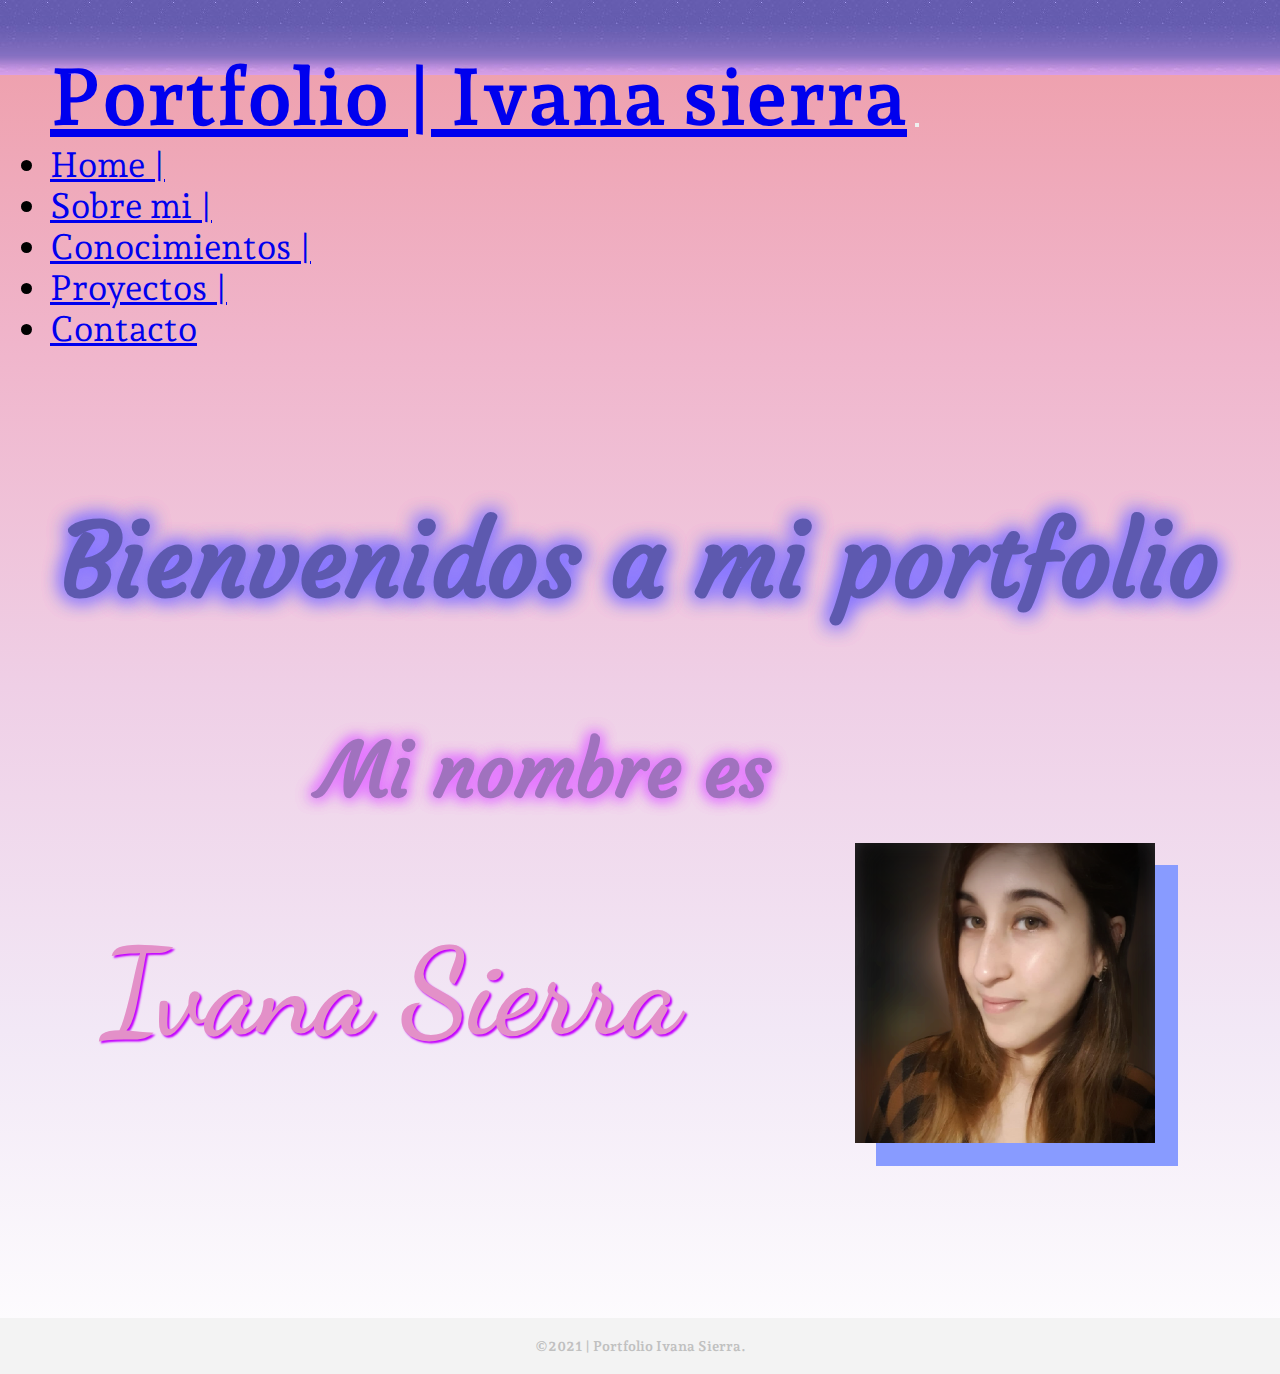
==== index.html @ 55b1bd37 "mi primer repo" ====
<!DOCTYPE html>
<html lang="en">

<head>
    <meta charset="UTF-8">
    <meta http-equiv="X-UA-Compatible" content="IE=edge">
    <meta name="keywords" content="HTML, JS, CSS, Desarrollo web, Porfolio">
    <meta name="description"
        content="Portfolio de estudiante de sistemas, práctica para desarrollo web. Página correspondiente al inicio.">
    <meta name="viewport" content="width=device-width, initial-scale=1.0">
    <link rel="stylesheet" href="Style.css">
    <link rel="preconnect" href="https://fonts.googleapis.com">
    <link rel="preconnect" href="https://fonts.gstatic.com" crossorigin>
    <link href="https://fonts.googleapis.com/css2?family=Dancing+Script:wght@400;500;700&display=swap" rel="stylesheet">
    <link href="https://fonts.googleapis.com/css2?family=Courgette&display=swap" rel="stylesheet">
    <link href="https://fonts.googleapis.com/css2?family=Andada+Pro:ital,wght@0,400;0,500;1,400&display=swap"
        rel="stylesheet">
    <link href="https://cdn.jsdelivr.net/npm/bootstrap@5.0.2/dist/css/bootstrap.min.css" rel="stylesheet"
        integrity="sha384-EVSTQN3/azprG1Anm3QDgpJLIm9Nao0Yz1ztcQTwFspd3yD65VohhpuuCOmLASjC" crossorigin="anonymous">
    <title>Portfolio | Ivana sierra</title>
</head>

<body>
    <div class="container-flex">
        <div class="row">
            <div class="col">
                <nav class="navbar navbar-expand-lg navbar-light bg-fade">
                    <div class="container-fluid nav">
                        <a class="navbar-brand" href="index.html">Portfolio | Ivana sierra</a>
                        <button class="navbar-toggler" type="button" data-bs-toggle="collapse"
                            data-bs-target="#navbarNav" aria-controls="navbarNav" aria-expanded="false"
                            aria-label="Toggle navigation">
                            <span class="navbar-toggler-icon"></span>
                        </button>
                        <div class="collapse navbar-collapse" id="navbarNav">
                            <ul class="navbar-nav">
                                <li class="nav-item">
                                    <a class="nav-link" href="index.html">Home |</a>
                                </li>
                                <li class="nav-item">
                                    <a class="nav-link" href="about.html">Sobre mi |</a>
                                </li>
                                <li class="nav-item">
                                    <a class="nav-link" href="skills.html">Conocimientos |</a>
                                </li>
                                <li class="nav-item">
                                    <a class="nav-link" href="project.html">Proyectos |</a>
                                </li>
                                <li class="nav-item">
                                    <a class="nav-link" href="contact.html">Contacto</a>
                                </li>

                            </ul>
                        </div>
                    </div>
                </nav>

            </div>
        </div>
        <div class="row">
            <div class="col">
                <h1 class="title__prim">Bienvenidos a mi portfolio</h1>

            </div>
        </div>

        <div class="row">
            <div class="col ">
                <h1 class="title__sec">Mi nombre es</h1>

            </div>
        </div>

        <div class="row">

            <div class="col perfil">
                <h1 class="perfil__name">Ivana Sierra</h1>
                <img class="imagenPerfil" src="img/perfil/perfil.png" alt="me">


            </div>


        </div>

        <div class="row footer">
            <div class="col footer__text">
                <h3>©2021 | Portfolio Ivana Sierra.</h3>
            </div>
        </div>

    </div>
    <script src="https://cdn.jsdelivr.net/npm/@popperjs/core@2.9.2/dist/umd/popper.min.js"
        integrity="sha384-IQsoLXl5PILFhosVNubq5LC7Qb9DXgDA9i+tQ8Zj3iwWAwPtgFTxbJ8NT4GN1R8p"
        crossorigin="anonymous"></script>
    <script src="https://cdn.jsdelivr.net/npm/bootstrap@5.0.2/dist/js/bootstrap.min.js"
        integrity="sha384-cVKIPhGWiC2Al4u+LWgxfKTRIcfu0JTxR+EQDz/bgldoEyl4H0zUF0QKbrJ0EcQF"
        crossorigin="anonymous"></script>

</body>

</html>
---- Style.css ----
*{
    padding: 0;
    margin: 0;    
}

.navbar{
    background-image: url(img/header/4.jpg);
    background-repeat: repeat-x;
    padding: 50px;
    font-size: 35px;
    font-family: 'Andada Pro', serif;

}

.navbar-brand{
    font-size: 80px;
    font-family: 'Andada Pro', serif;
    font-weight: bolder;
}

.descripcion{
    align-items: center;
    margin: 50px; 
    text-align: center;
    font-size: 20px;
    font-family: 'Andada Pro', serif;  
      
}


.container-flex{
    background-image: linear-gradient(to bottom, #ee9ca7, #f0b5cb, #efcfe6, #f2e8f6, #ffffff);
}

.title{
    
    text-align: center;        
    font-family: 'Courgette', cursive;
    padding-top: 100px;
    font-size: 80px;
    color: #A072BE;
    text-shadow: 0 0 0.2em rgb(232, 119, 255), 0 0 0.2em rgb(216, 119, 255),0 0 0.2em rgb(232, 119, 255);
    margin-bottom: 150px;
}


.estudios{
    display: inline-flex;
    justify-content: center;
    align-items: center;     
}

.card-group{
    margin:50px;
}

.footer{
    background: #f3f3f3;
    color: #c0c0c0;
    font-size: 12px;
    padding: 20px ;
    text-align: center;    

}

.footer__text{
    font-family: 'Andada Pro', serif;
    text-align: center;
}

.btn-primary, .btn-primary:hover, .btn-primary:active, .btn-primary:visited {
    background-color: #b085bb !important;
    border-color: rgb(92, 92, 92) !important;    
}

/*Index*/

.title__prim{
    text-align: center;        
    font-family: 'Courgette', cursive;
    padding-top: 100px;
    font-size: 100px;
    color: #5D59AF;
    text-shadow: 0 0 0.2em #87F, 0 0 0.2em #87F,0 0 0.2em #87F;
}

.title__sec{
    text-align: left;    
    margin-left: 320px;
    font-family: 'Courgette', cursive;
    font-size: 75px;
    margin-top: 100px;
    color: #A072BE;
    text-shadow: 0 0 0.2em rgb(232, 119, 255), 0 0 0.2em rgb(216, 119, 255),
		0 0 0.2em rgb(232, 119, 255);
    
}

.perfil{
    display: flex;
    align-items: center;
    justify-content: center;
    margin-bottom: 150px;
    
}

.perfil__name{
    font-family: 'Dancing Script', cursive;
    font-size: 120px;
    margin-right:  150px;
    font-weight: bolder;
    color: #E390C8;
    text-shadow: 2px 2px 2px rgb(195, 0, 255);

}

/*skills*/

.img{
    width: 100%;
    height: 100%;
    object-fit: cover;
    
}

.gallery{
    width: 85%;
    max-width: 1200px;
    margin-left: auto;
    margin-right: auto;
    display: grid;
    grid-template-columns: repeat(auto-fit, 133px);
    grid-auto-rows: 200px;
    justify-content: center;
    gap:  16px;
    margin-bottom: 150px;    
}

.gallery_item{
    clip-path: polygon(50% 0%, 100% 25%, 100% 75%, 50% 100%, 0% 75%, 0% 25%);
    grid-column: span 2;
    height: 283px;
    transition: 0.5s filter;
}

.gallery_item:hover{
    filter: brightness(0.3);
}

.gallery_item:first-of-type{
    grid-column: 2/span 2;
}

/*Contact*/

.alineamiento{
    display: inline-flex;
    justify-content: center;
    align-items: center; 
    padding: 200px;

}

.title__contact{
    text-align: center;        
    font-family: 'Courgette', cursive;
    padding-top: 100px;
    font-size: 60px;
    color: #A072BE;
    text-shadow: 0 0 0.2em rgb(232, 119, 255), 0 0 0.2em rgb(216, 119, 255),
		0 0 0.2em rgb(232, 119, 255);
}

.icono{
    border-radius: 50%;
    border: solid rgb(168, 167, 167) 10px;
    transition: 0.5s filter;   
}

.icono:hover{
    filter: brightness(0.3);
}

.icono:first-of-type{
    grid-column: 2/span 2;
}


.footer__text{
    font-family: 'Andada Pro', serif;
    text-align: center;
}

.col-3{
    margin: 60px;
}

/*project*/

.project{
    display: inline-flex;
    justify-content: center;
    align-items: center; 
    margin-bottom: 100px;
}

/* media queries*/

@media screen and (min-width: 270px) and (max-width: 504px){ 
    .alineamiento{
        display: flex;
        flex-direction: column;
        justify-content: center;
        padding-left: 150px;       
    
    }

    .icono{
        width: 200px ;
        height: 200px;
        border: solid rgb(168, 167, 167) 7px;
        transition: 0.5s filter;  
    }


    .perfil{
        display: flex;
        flex-direction: column;
        justify-content: center;   
    }

    .imagenPerfil{
        width: 250px;
        height: 250px;
    }

    .perfil__name{
        margin: auto;
        padding: auto;
        font-size: 75px; 

    }

    .title__sec{            
        margin-left: 100px;    
        font-size: 50px;
        margin-top: 75px;
    }
    
    .title__prim{        
        padding-top: 50px;
        font-size: 50px;
    }
    .gallery_item:first-of-type{
        grid-column: 1 / span 2;
    }
    .gallery{
        grid-auto-rows: 283px;
    }

}

@media screen and (min-width: 505px) and (max-width: 685px){

    .alineamiento{
        display: flex;
        flex-direction: column;
        justify-content: center;
        padding-left: 150px;       
    
    }

    .icono{
        width: 200px ;
        height: 200px;
        border: solid rgb(168, 167, 167) 7px;
        transition: 0.5s filter;  
    }


    .perfil{
        display: flex;
        flex-direction: column;
        justify-content: center;   
    }

    .imagenPerfil{
        width: 250px;
        height: 250px;
    }

    .perfil__name{
        margin: auto;
        padding: auto;
        font-size: 75px; 

    }

    .title__sec{            
        margin-left: 100px;    
        font-size: 50px;
        margin-top: 75px;
    }
    
    .title__prim{        
        padding-top: 50px;
        font-size: 50px;
    }


    .gallery_item:nth-of-type(odd){
        grid-column: 2 / span 2;
    }

}

@media screen and (min-width: 686px) and (max-width: 862px){
       
    .perfil{
        display: flex;
        flex-direction: column;
        justify-content: center;        
        
    }

    .imagenPerfil{
        width: 300px;
        height: 300px;
    }

    .perfil__name{
        margin: auto;
        padding: auto;      
        font-size: 90px;       
       
    }

    .title__sec{
        text-align: left;    
        margin-left: 100px;       
        font-size: 70px;
        margin-top: 75px;
        margin-bottom: 100px;
    }
    
    .title__prim{        
        padding-top: 50px;
        font-size: 80px;
    }

    .gallery_item:nth-of-type(3n + 1){
        grid-column: 2 / span 2;
    }

}

@media screen and (min-width: 863px) and (max-width: 1038px){ 
   .perfil{
       margin:50px;
   }

    .imagenPerfil{
        width: 300px;
        height: 300px;
    }

    .perfil__name{
        margin: auto;
        padding: auto;      
        font-size: 95px;       
       
    }

    .title__sec{
        text-align: left;    
        margin-left: 100px;       
        font-size: 70px;
        margin-top: 75px;
        margin-bottom: 100px;
    }
    
    .title__prim{        
        padding-top: 50px;
        font-size: 80px;
    }


    .gallery_item:nth-of-type(4n + 1){
        grid-column: 2 / span 2;
    }

}

@media screen and (min-width: 1039px) and (max-width: 1215px){ 
    .perfil{
        margin:50px;
    }
 
     .imagenPerfil{
         width: 400px;
         height: 400px;
     }
 
     .perfil__name{
         margin: auto;
         padding: auto;      
         font-size: 110px;       
        
     }
 
     .title__sec{
         text-align: left;    
         margin-left: 100px;       
         font-size: 85px;
         margin-top: 100px;
         margin-bottom: 100px;
     }
     
     .title__prim{        
         padding-top: 50px;
         font-size: 100px;
     }


    .gallery_item:nth-of-type(5n + 1){
        grid-column: 2 / span 2;
    }

}

@media screen and (min-width: 1216px) and (max-width: 1391px){ 
    .gallery_item:nth-of-type(6n + 1){
        grid-column: 2 / span 2;
    }

}

@media screen and (min-width: 1392px){ 
    .gallery_item:nth-of-type(7n + 1){
        grid-column: 2 / span 2;
    }

}
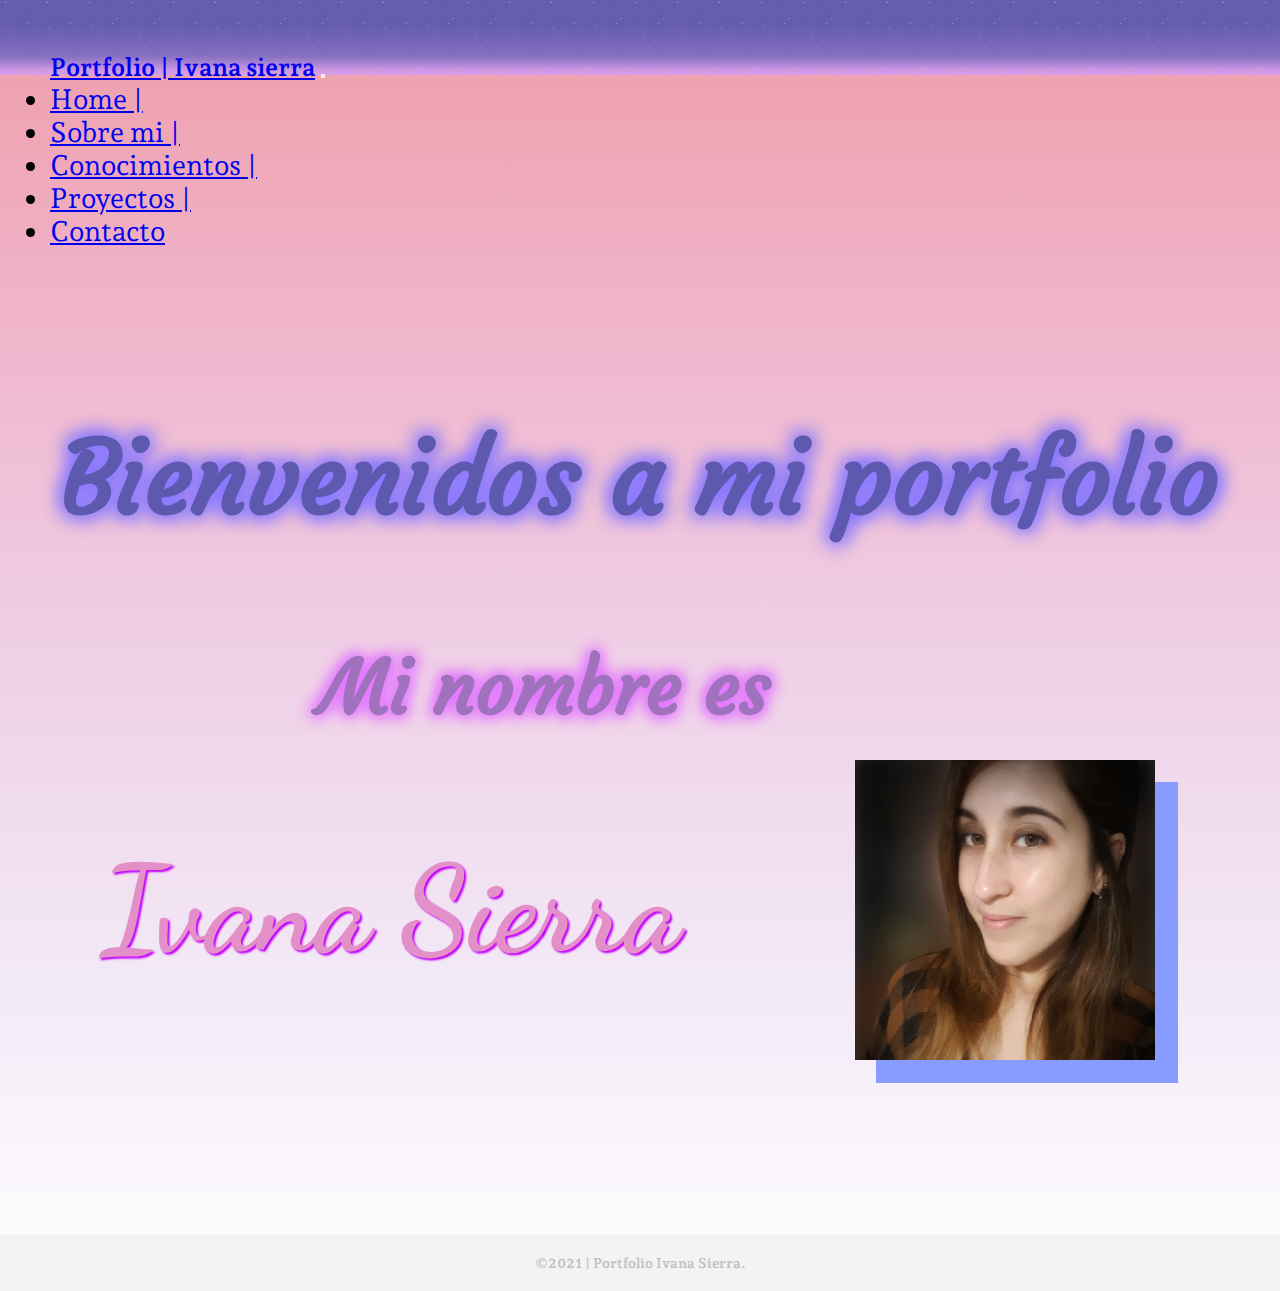
==== commit 29d4c0f5: "actualizacion en responsive" ====
--- a/index.html
+++ b/index.html
@@ -24,7 +24,7 @@
     <div class="container-flex">
         <div class="row">
             <div class="col">
-                <nav class="navbar navbar-expand-lg navbar-light bg-fade">
+                <nav class="navbar navbar-expand-lg navbar-light bg-fade fixed-top">
                     <div class="container-fluid nav">
                         <a class="navbar-brand" href="index.html">Portfolio | Ivana sierra</a>
                         <button class="navbar-toggler" type="button" data-bs-toggle="collapse"
@@ -57,6 +57,7 @@
 
             </div>
         </div>
+        <br>
         <div class="row">
             <div class="col">
                 <h1 class="title__prim">Bienvenidos a mi portfolio</h1>
--- a/Style.css
+++ b/Style.css
@@ -2,18 +2,26 @@
     padding: 0;
     margin: 0;    
 }
+
+div.row{
+    margin-right: 0px;
+ }
+ 
+ div.container-fluid{
+    padding-right: 0px;
+ }
+
 
 .navbar{
     background-image: url(img/header/4.jpg);
     background-repeat: repeat-x;
     padding: 50px;
     font-size: 35px;
-    font-family: 'Andada Pro', serif;
-
+    font-family: 'Andada Pro', serif;   
 }
 
 .navbar-brand{
-    font-size: 80px;
+    font-size: 25px !important;
     font-family: 'Andada Pro', serif;
     font-weight: bolder;
 }
@@ -36,7 +44,7 @@
     
     text-align: center;        
     font-family: 'Courgette', cursive;
-    padding-top: 100px;
+    padding-top: 200px;
     font-size: 80px;
     color: #A072BE;
     text-shadow: 0 0 0.2em rgb(232, 119, 255), 0 0 0.2em rgb(216, 119, 255),0 0 0.2em rgb(232, 119, 255);
@@ -206,12 +214,37 @@
 
 /* media queries*/
 
-@media screen and (min-width: 270px) and (max-width: 504px){ 
+@media screen and (min-width: 270px) and (max-width: 504px){
+
+    .navbar-brand{
+        font-size: 14px !important;
+    }
+    
+    .navbar{
+        font-size: 20px;
+    }
+
+    .title{
+        font-size: 60px;
+    }
+
+    .title__contact{
+        font-size: 30px;
+
+    }
+    .descripcion{
+        display: flex;
+        flex-direction: column;
+        justify-content: center;
+        font-size: 15px;
+        margin-left: 2px;
+        
+    }
     .alineamiento{
         display: flex;
         flex-direction: column;
         justify-content: center;
-        padding-left: 150px;       
+        padding-left: 100px;       
     
     }
 
@@ -261,6 +294,23 @@
 }
 
 @media screen and (min-width: 505px) and (max-width: 685px){
+    .descripcion{
+        font-size: 15px;
+        margin-left: 1px;
+        display: flex;
+        flex-direction: column;
+        
+
+    }
+
+    .descripcion>p{
+        padding: 5px;
+    }
+
+
+    .navbar{
+        font-size: 20px;
+    }
 
     .alineamiento{
         display: flex;
@@ -303,7 +353,7 @@
     }
     
     .title__prim{        
-        padding-top: 50px;
+        padding-top: 100px;
         font-size: 50px;
     }
 
@@ -315,6 +365,9 @@
 }
 
 @media screen and (min-width: 686px) and (max-width: 862px){
+    .navbar{
+        font-size: 20px;
+    }
        
     .perfil{
         display: flex;
@@ -354,7 +407,11 @@
 
 }
 
-@media screen and (min-width: 863px) and (max-width: 1038px){ 
+@media screen and (min-width: 863px) and (max-width: 1038px){
+    .navbar{
+        font-size: 21px;
+    }
+
    .perfil{
        margin:50px;
    }
@@ -391,7 +448,11 @@
 
 }
 
-@media screen and (min-width: 1039px) and (max-width: 1215px){ 
+@media screen and (min-width: 1039px) and (max-width: 1215px){
+    .navbar{
+        font-size: 23px;
+    }
+    
     .perfil{
         margin:50px;
     }
@@ -428,7 +489,11 @@
 
 }
 
-@media screen and (min-width: 1216px) and (max-width: 1391px){ 
+@media screen and (min-width: 1216px) and (max-width: 1391px){
+    .navbar{
+        font-size: 28px;
+    }
+    
     .gallery_item:nth-of-type(6n + 1){
         grid-column: 2 / span 2;
     }
